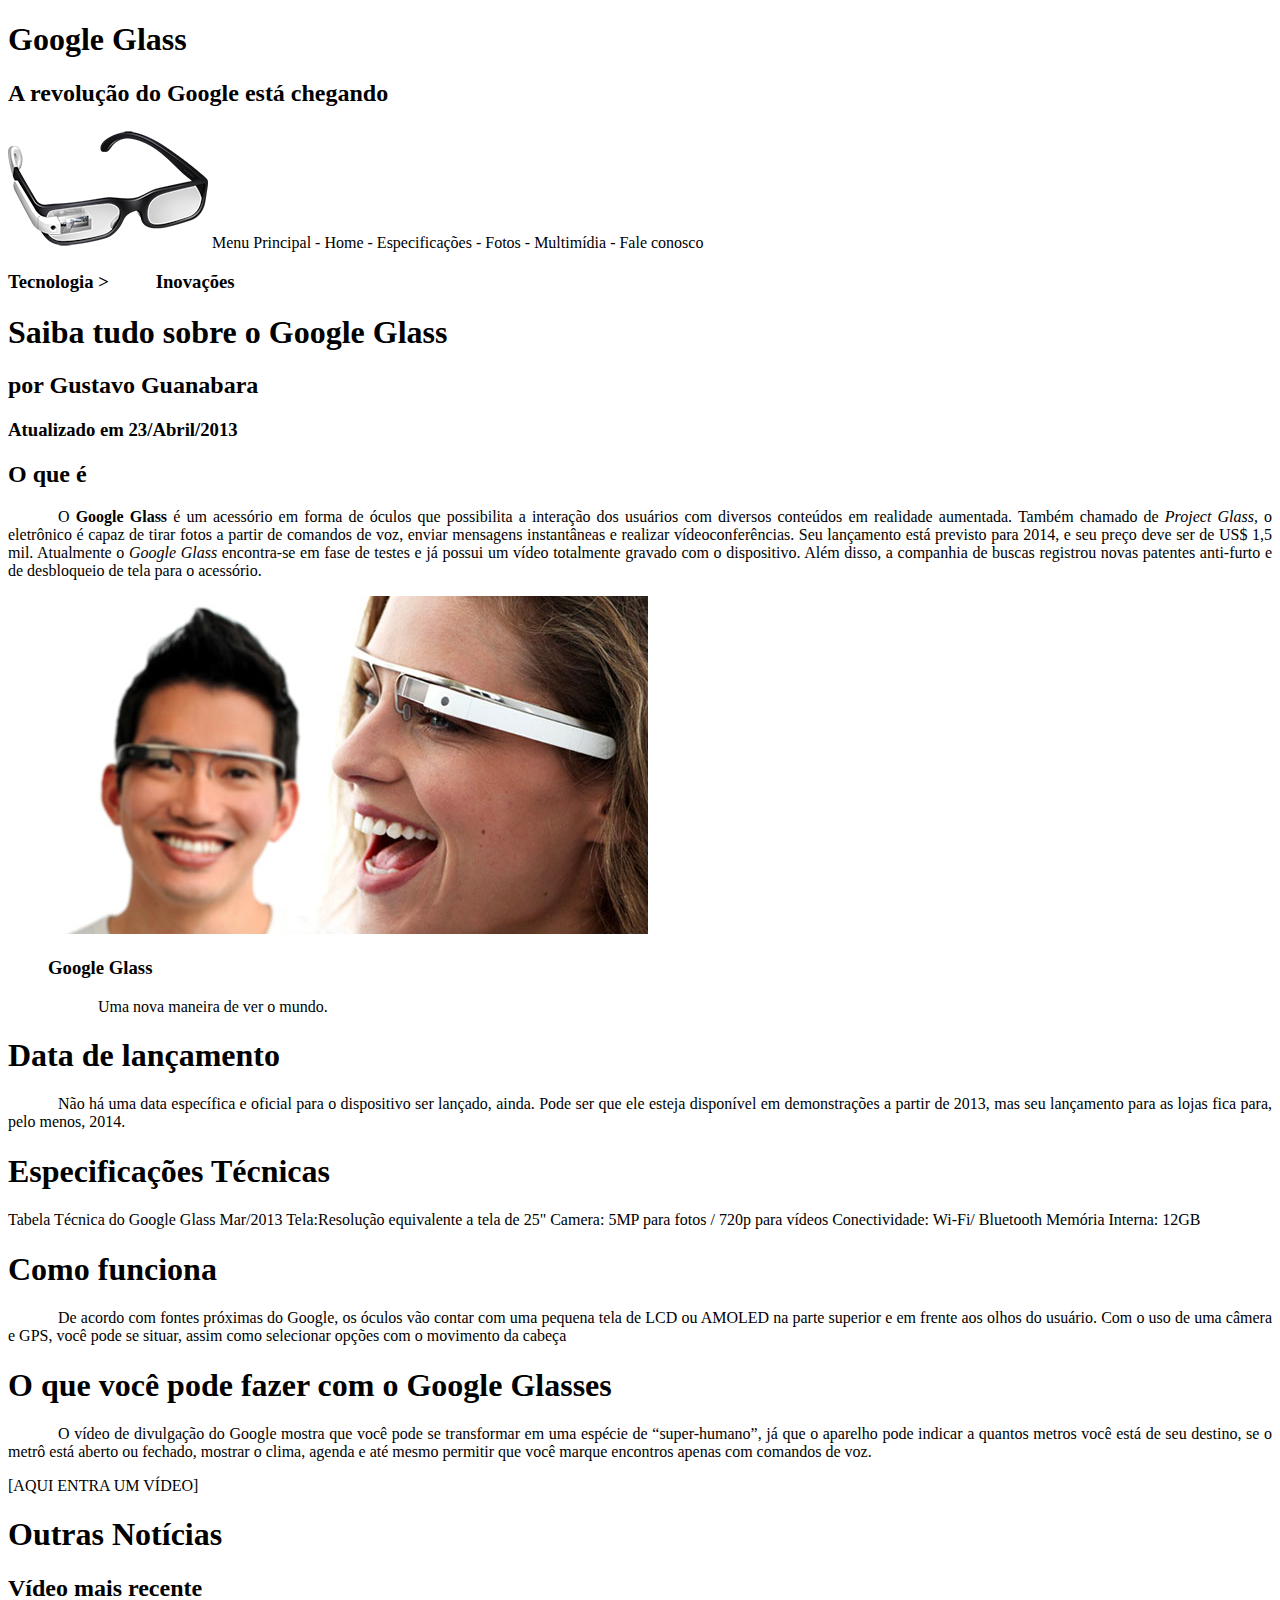
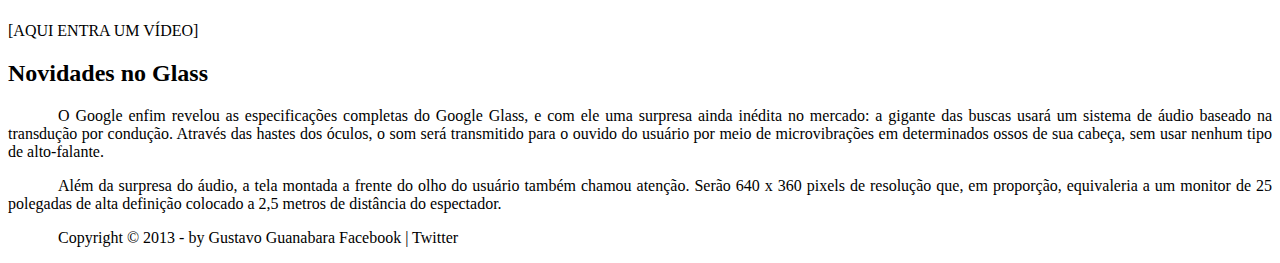
==== Projeto/projeto-glass-html5/index.html @ 95e6ef02 "AULA-9" ====
<!DOCTYPE html>
<html lang="pt-br">

    <head>
        <meta charset="UTF-8"/>
        <title>Tudo sobre Google Glass</title>
        <style>
            p {
                text-align: justify;
                text-indent: 50px;
            }

        </style>
    </head>
    <body>
        <div id="interface">

            <header id="cabecalho">
            <hgroup>
                <h1>Google Glass</h1>
                <h2>A revolução do Google está chegando</h2>
            </hgroup>



            <img src="_imagens/glass-oculos-preto-peq.png" alt=""/>


            Menu Principal
            - Home
            - Especificações
            - Fotos
            - Multimídia
            - Fale conosco

            </header>

            <hgroup>
                <h3>Tecnologia > &nbsp;&nbsp;&nbsp;&nbsp;&nbsp;&nbsp;&nbsp;&nbsp; Inovações</h3>
                <h1>Saiba tudo sobre o Google Glass</h1>
                <h2>por Gustavo Guanabara</h2>
                <h3>Atualizado em 23/Abril/2013</h3>
            </hgroup>

            <h2>O que é</h2>
            <P>O <span style="font-weight: 900;">Google Glass</span> é um acessório em forma de óculos que possibilita a interação dos usuários com diversos conteúdos em realidade aumentada. Também chamado de <i>Project Glass</i>, o eletrônico é capaz de tirar fotos a partir de comandos de voz, enviar mensagens instantâneas e realizar vídeo&shy;con&shy;ferên&shy;cias. Seu lançamento está previsto para 2014, e seu preço deve ser de US$ 1,5 mil. Atualmente o <em>Google Glass</em> encontra-se em fase de testes e já possui um vídeo totalmente gravado com o dispositivo. Além disso, a companhia de buscas registrou novas patentes anti-furto e de desbloqueio de tela para o acessório.</P>

            <figure>
                <img src="_imagens/glass-quadro-homem-mulher.jpg" alt=""/>
                <figcaption>
                    <h3>Google Glass</h3>
                    <p>Uma nova maneira de ver o mundo.</p>
                </figcaption>
            </figure>

            <h1>Data de lançamento</h1>
            <p>Não há uma data específica e oficial para o dispositivo ser lançado, ainda. Pode ser que ele esteja disponível em demonstrações a partir de 2013, mas seu lançamento para as lojas fica para, pelo menos, 2014.</p>

            <h1>Especificações Técnicas</h1>
            Tabela Técnica do Google Glass Mar/2013

            Tela:Resolução equivalente a tela de 25"
            Camera: 5MP para fotos / 720p para vídeos
            Conectividade: Wi-Fi/ Bluetooth
            Memória Interna: 12GB

            <h1>Como funciona</h1>
            <p>De acordo com fontes próximas do Google, os óculos vão contar com uma pequena tela de LCD ou AMOLED na parte superior e em frente aos olhos do usuário. Com o uso de uma câmera e GPS, você pode se situar, assim como selecionar opções com o movimento da cabeça</p>

            <h1>O que você pode fazer com o Google Glasses</h1>
            <p>O vídeo de divulgação do Google mostra que você pode se transformar em uma espécie de “super-<wbr/>humano”, já que o aparelho pode indicar a quantos metros você está de seu destino, se o metrô está aberto ou fechado, mostrar o clima, agenda e até mesmo permitir que você marque encontros apenas com comandos de voz.</p>

            [AQUI ENTRA UM VÍDEO]

            <h1>Outras Notícias</h1>
            <h2>Vídeo mais recente</h2>

            [AQUI ENTRA UM VÍDEO]

            <h2>Novidades no Glass</h2>
            <p>O Google enfim revelou as especificações completas do Google Glass, e com ele uma surpresa ainda inédita no mercado: a gigante das buscas usará um sistema de áudio baseado na transdução por condução. Através das hastes dos óculos, o som será transmitido para o ouvido do usuário por meio de microvibrações em determinados ossos de sua cabeça, sem usar nenhum tipo de alto-falante.</p>

            <P>Além da surpresa do áudio, a tela montada a frente do olho do usuário também chamou atenção. Serão 640 x 360 pixels de resolução que, em proporção, equivaleria a um monitor de 25 polegadas de alta definição colocado a 2,5 metros de distância do espectador.</P>

            <p>Copyright &copy; 2013 - by Gustavo Guanabara
            Facebook | Twitter</p>
        </div>
    </body>
</html>
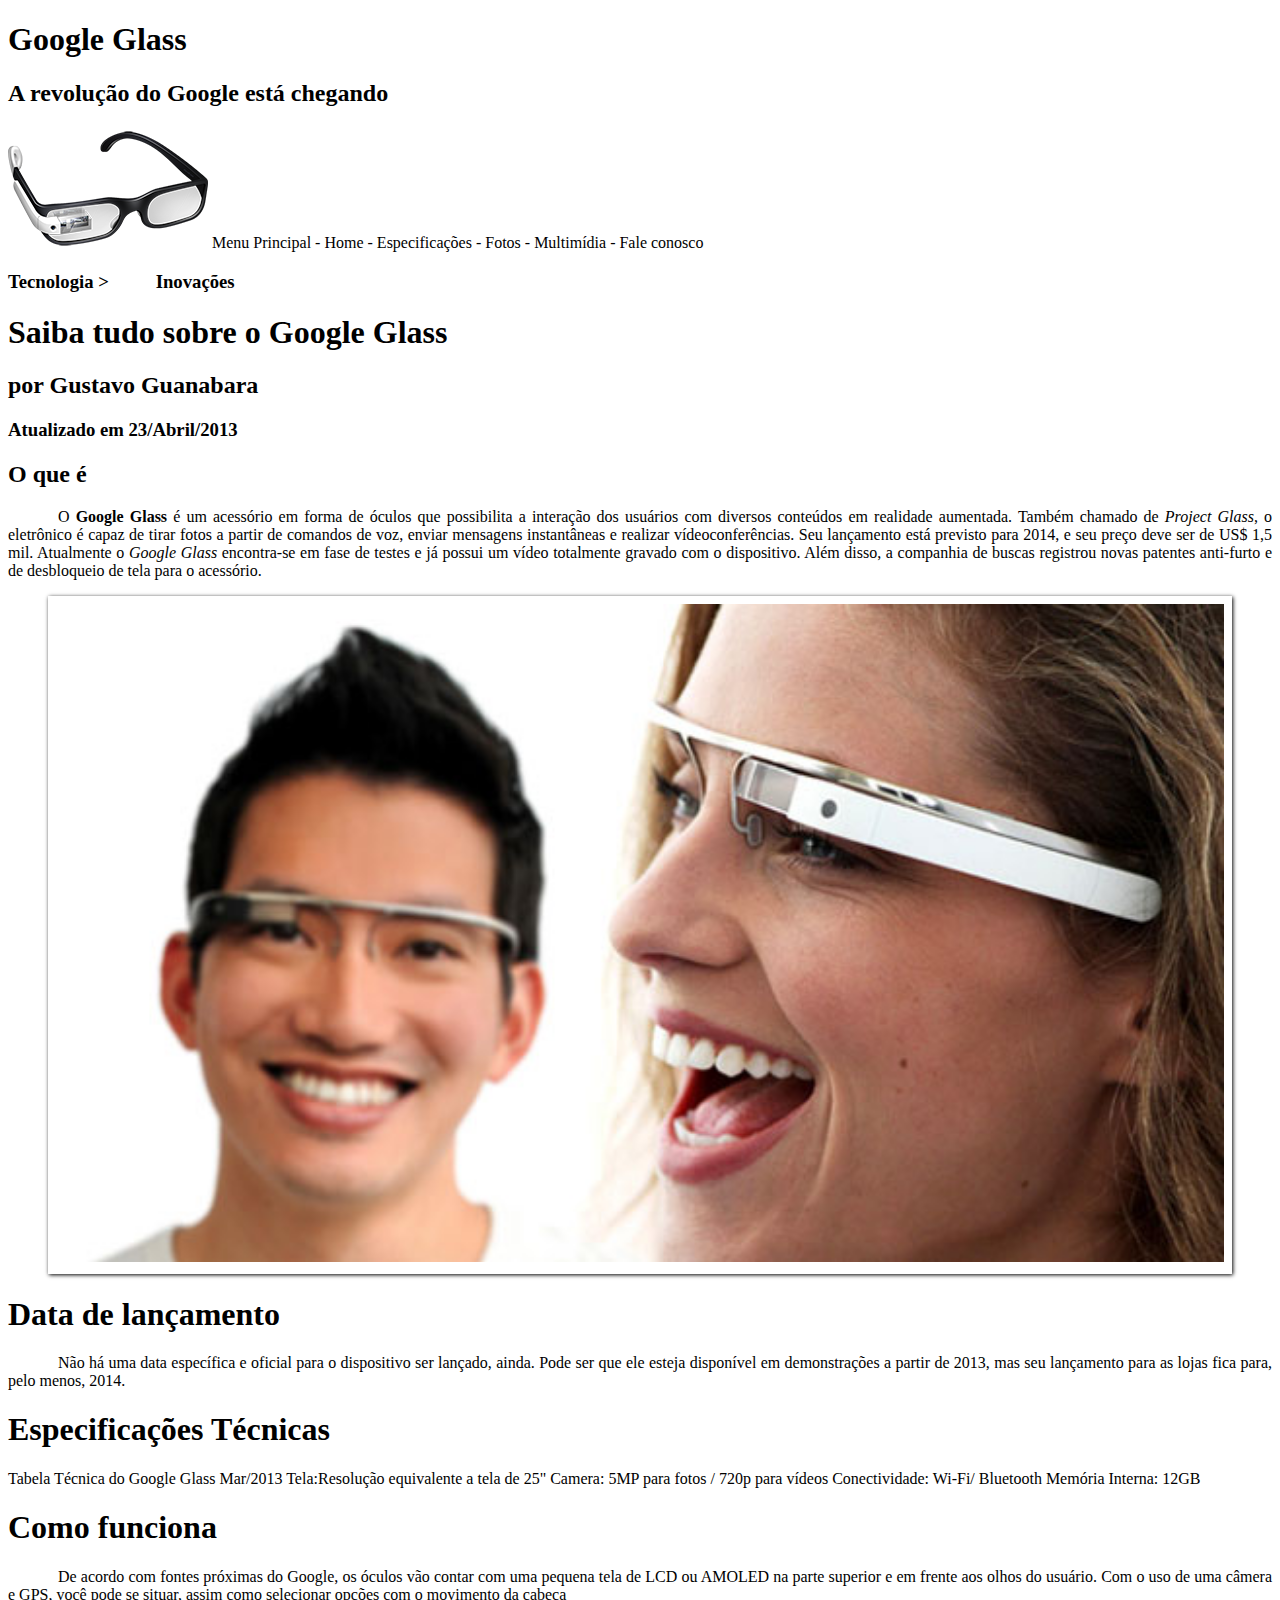
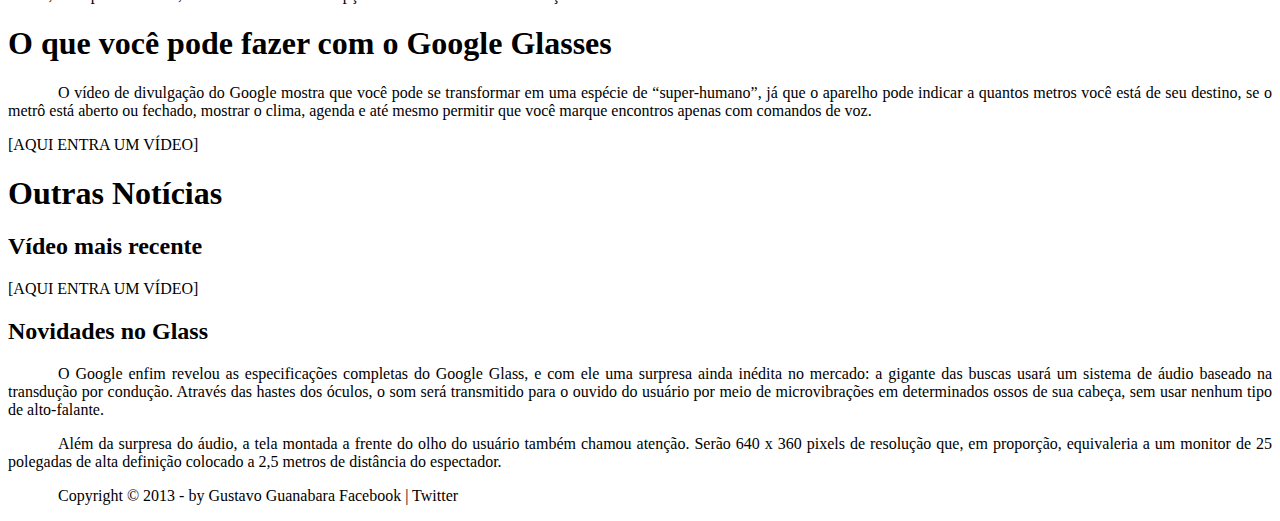
==== commit 49cb1fc1: "AULA-10" ====
--- a/Projeto/projeto-glass-html5/index.html
+++ b/Projeto/projeto-glass-html5/index.html
@@ -4,13 +4,7 @@
     <head>
         <meta charset="UTF-8"/>
         <title>Tudo sobre Google Glass</title>
-        <style>
-            p {
-                text-align: justify;
-                text-indent: 50px;
-            }
-
-        </style>
+        <link rel="stylesheet" type="text/css" href="_css/estilo.css"/>
     </head>
     <body>
         <div id="interface">
@@ -21,10 +15,7 @@
                 <h2>A revolução do Google está chegando</h2>
             </hgroup>
 
-
-
-            <img src="_imagens/glass-oculos-preto-peq.png" alt=""/>
-
+                <img src="_imagens/glass-oculos-preto-peq.png" alt=""/>
 
             Menu Principal
             - Home
@@ -44,8 +35,7 @@
 
             <h2>O que é</h2>
             <P>O <span style="font-weight: 900;">Google Glass</span> é um acessório em forma de óculos que possibilita a interação dos usuários com diversos conteúdos em realidade aumentada. Também chamado de <i>Project Glass</i>, o eletrônico é capaz de tirar fotos a partir de comandos de voz, enviar mensagens instantâneas e realizar vídeo&shy;con&shy;ferên&shy;cias. Seu lançamento está previsto para 2014, e seu preço deve ser de US$ 1,5 mil. Atualmente o <em>Google Glass</em> encontra-se em fase de testes e já possui um vídeo totalmente gravado com o dispositivo. Além disso, a companhia de buscas registrou novas patentes anti-furto e de desbloqueio de tela para o acessório.</P>
-
-            <figure>
+            <figure class="foto-legenda">
                 <img src="_imagens/glass-quadro-homem-mulher.jpg" alt=""/>
                 <figcaption>
                     <h3>Google Glass</h3>
--- a/Projeto/projeto-glass-html5/_css/estilo.css
+++ b/Projeto/projeto-glass-html5/_css/estilo.css
@@ -0,0 +1,39 @@
+@charset "UTF-8";
+
+body {
+    background-color:  white;
+    color: rgba(0,0,0,1);
+}
+p {
+    text-align: justify;
+    text-indent: 50px;
+}
+
+/* Formatação de imagens com legendas */
+
+figure.foto-legenda {
+    position: relative;
+    border: 8px solid white;
+    box-shadow: 1px 1px 4px black;
+}
+
+figure.foto-legenda img {
+    width: 100%;
+    height: 100%;
+}
+
+figure.foto-legenda figcaption {
+    opacity: 0;
+    position: absolute;
+    top: 0px;
+    background-color: rgba(0,0,0,0.4);
+    color: white;
+    width: 100%;
+    height: 100%;
+    padding: 10px;
+    box-sizing: border-box;
+    transition: opacity 1s;
+}
+figure.foto-legenda:hover figcaption {
+    opacity: 1;
+}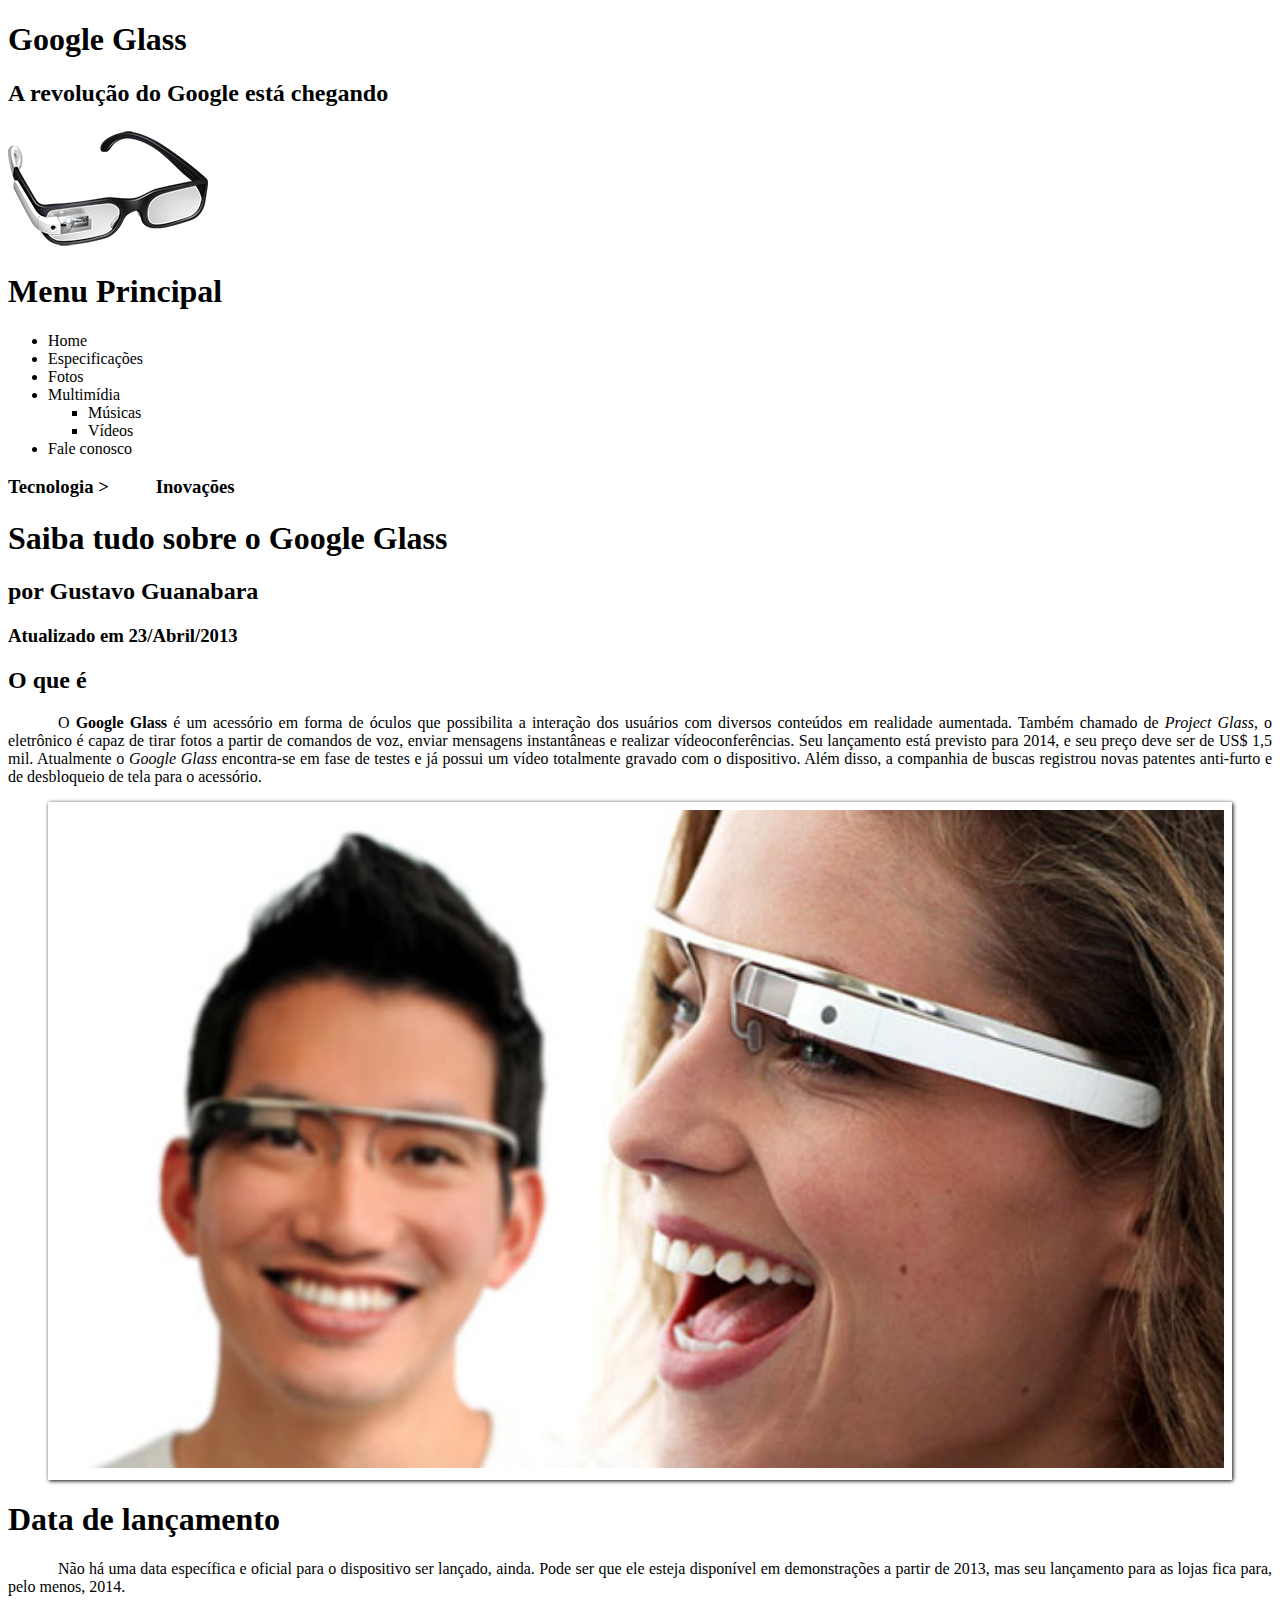
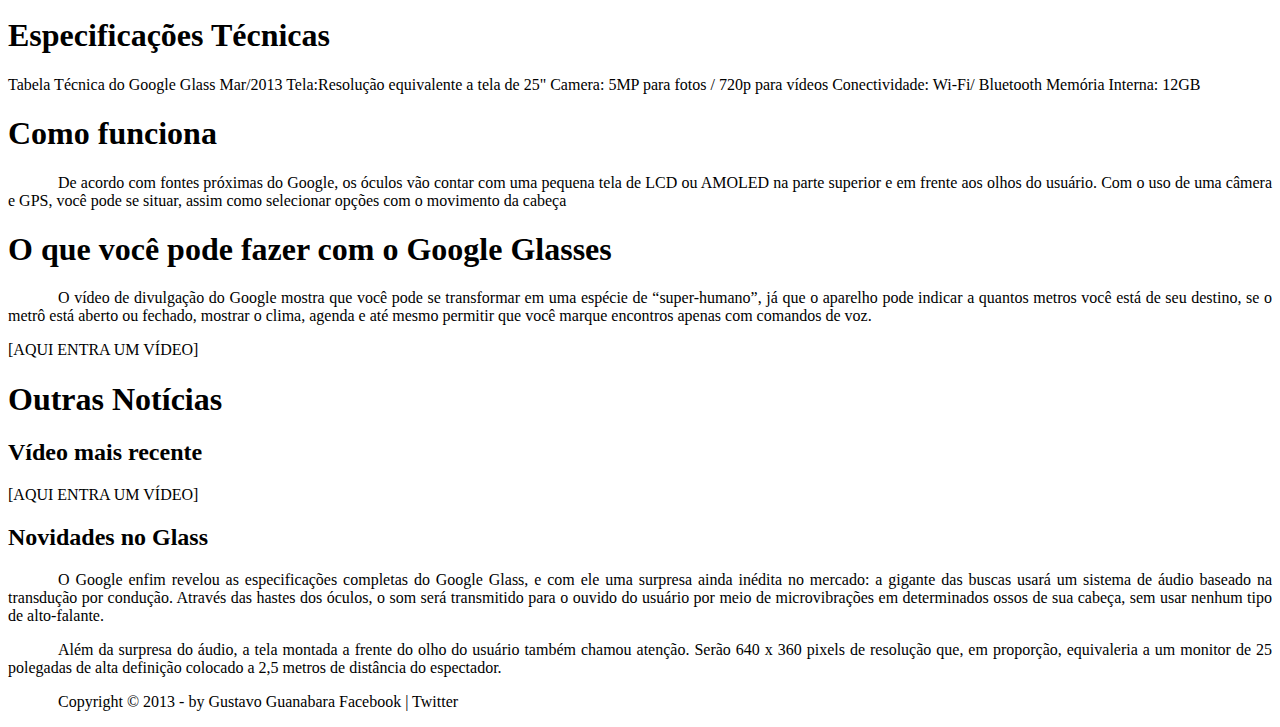
==== commit be35fb53: "AULA-11" ====
--- a/Projeto/projeto-glass-html5/index.html
+++ b/Projeto/projeto-glass-html5/index.html
@@ -17,12 +17,20 @@
 
                 <img src="_imagens/glass-oculos-preto-peq.png" alt=""/>
 
-            Menu Principal
-            - Home
-            - Especificações
-            - Fotos
-            - Multimídia
-            - Fale conosco
+           <nav>
+               <h1>Menu Principal</h1>
+               <ul type="disc">
+                   <li>Home</li>
+                   <li>Especificações</li>
+                   <li>Fotos</li>
+                   <li>Multimídia</li>
+                   <ul type="square">
+                       <li>Músicas</li>
+                       <li>Vídeos</li>
+                   </ul>
+                   <li>Fale conosco</li>
+               </ul>
+           </nav>
 
             </header>
 
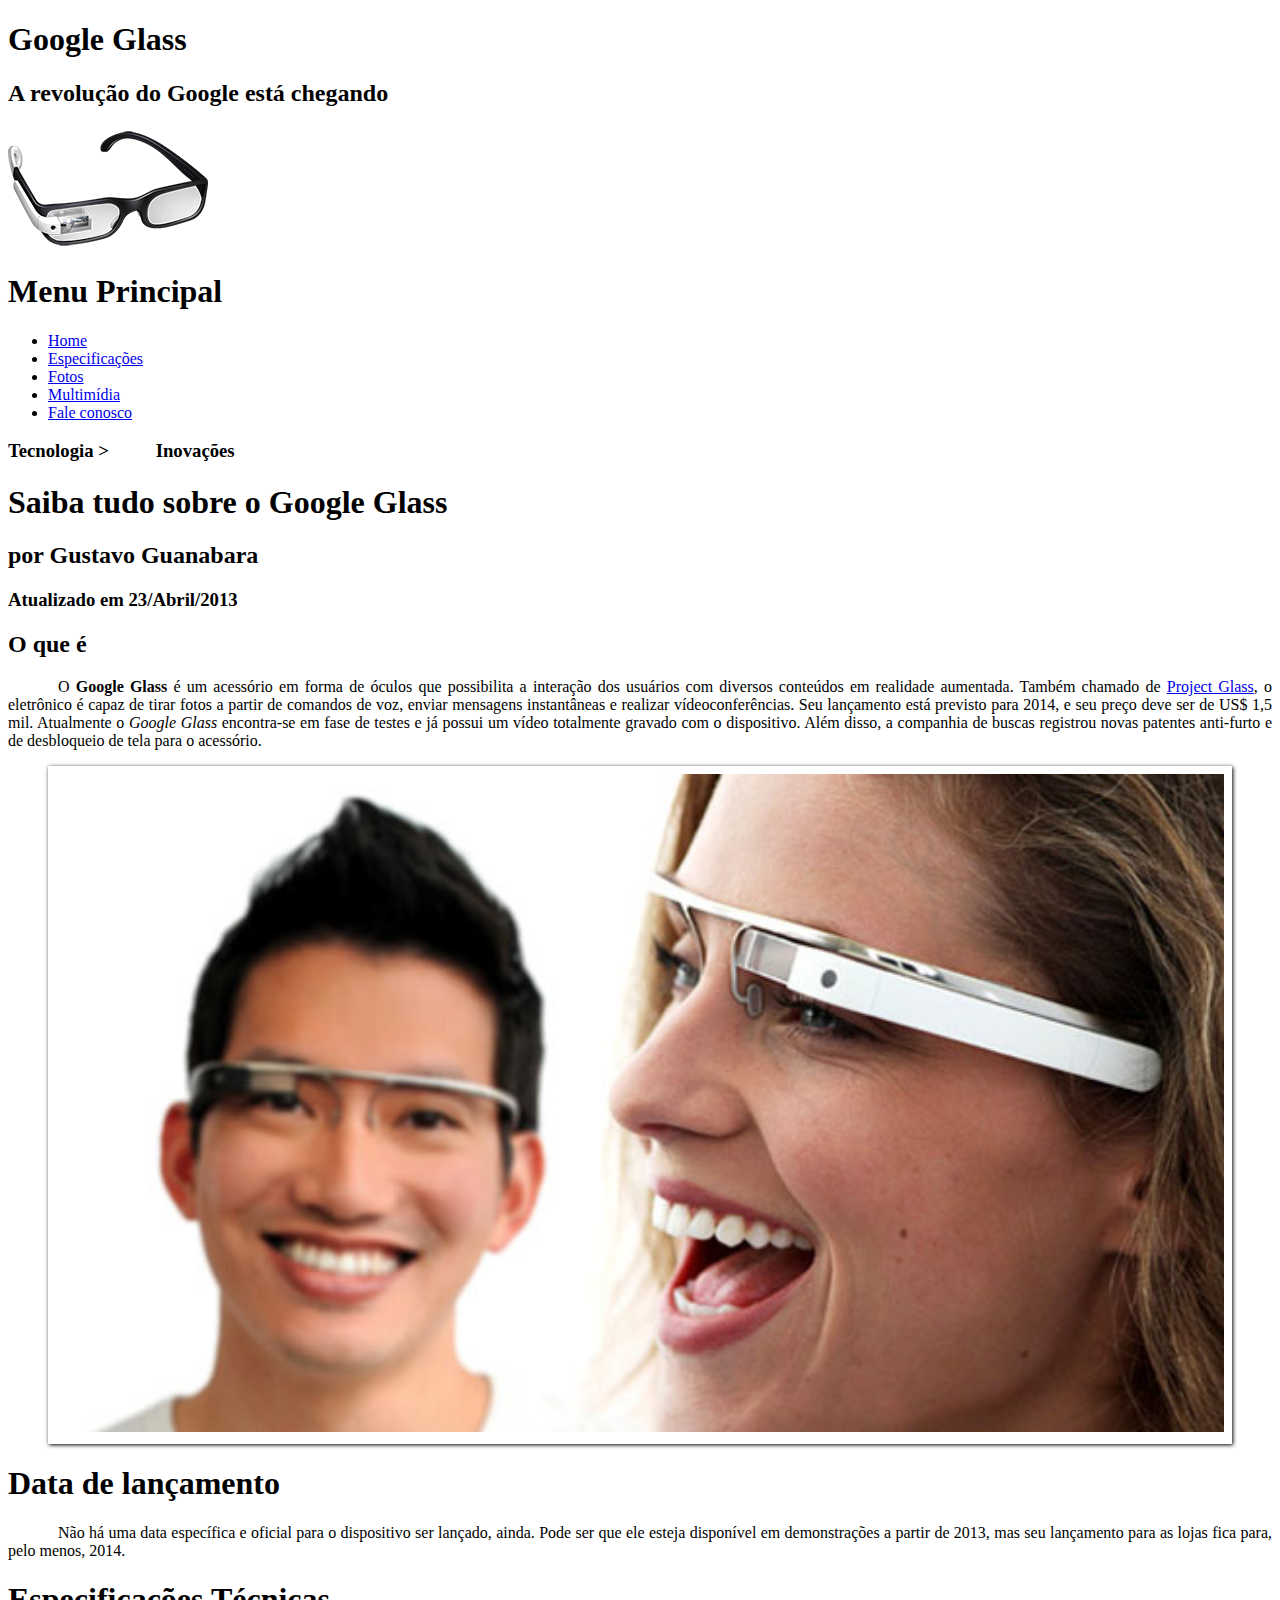
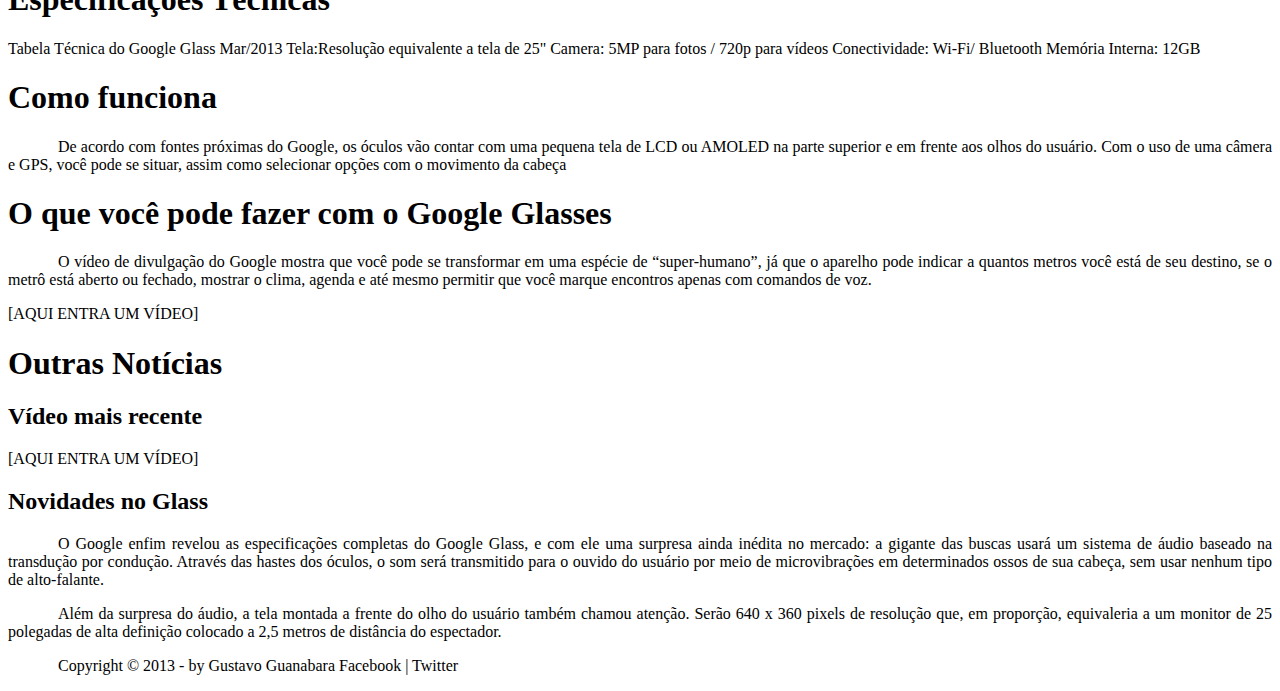
==== commit 9a1f8710: "AULA-12" ====
--- a/Projeto/projeto-glass-html5/index.html
+++ b/Projeto/projeto-glass-html5/index.html
@@ -20,15 +20,11 @@
            <nav>
                <h1>Menu Principal</h1>
                <ul type="disc">
-                   <li>Home</li>
-                   <li>Especificações</li>
-                   <li>Fotos</li>
-                   <li>Multimídia</li>
-                   <ul type="square">
-                       <li>Músicas</li>
-                       <li>Vídeos</li>
-                   </ul>
-                   <li>Fale conosco</li>
+                   <li><a href="index.html">Home</a></li>
+                   <li><a href="specs.html">Especificações</a></li>
+                   <li><a href="fotos.html">Fotos</a></li>
+                   <li><a href="multimidia.html">Multimídia</a></li>
+                   <li><a href="fale-conosco.html">Fale conosco</a></li>
                </ul>
            </nav>
 
@@ -42,7 +38,7 @@
             </hgroup>
 
             <h2>O que é</h2>
-            <P>O <span style="font-weight: 900;">Google Glass</span> é um acessório em forma de óculos que possibilita a interação dos usuários com diversos conteúdos em realidade aumentada. Também chamado de <i>Project Glass</i>, o eletrônico é capaz de tirar fotos a partir de comandos de voz, enviar mensagens instantâneas e realizar vídeo&shy;con&shy;ferên&shy;cias. Seu lançamento está previsto para 2014, e seu preço deve ser de US$ 1,5 mil. Atualmente o <em>Google Glass</em> encontra-se em fase de testes e já possui um vídeo totalmente gravado com o dispositivo. Além disso, a companhia de buscas registrou novas patentes anti-furto e de desbloqueio de tela para o acessório.</P>
+            <P>O <span style="font-weight: 900;">Google Glass</span> é um acessório em forma de óculos que possibilita a interação dos usuários com diversos conteúdos em realidade aumentada. Também chamado de <a href="https://www.google.com/glass/start/" target="_blank">Project Glass</a>, o eletrônico é capaz de tirar fotos a partir de comandos de voz, enviar mensagens instantâneas e realizar vídeo&shy;con&shy;ferên&shy;cias. Seu lançamento está previsto para 2014, e seu preço deve ser de US$ 1,5 mil. Atualmente o <em>Google Glass</em> encontra-se em fase de testes e já possui um vídeo totalmente gravado com o dispositivo. Além disso, a companhia de buscas registrou novas patentes anti-furto e de desbloqueio de tela para o acessório.</P>
             <figure class="foto-legenda">
                 <img src="_imagens/glass-quadro-homem-mulher.jpg" alt=""/>
                 <figcaption>
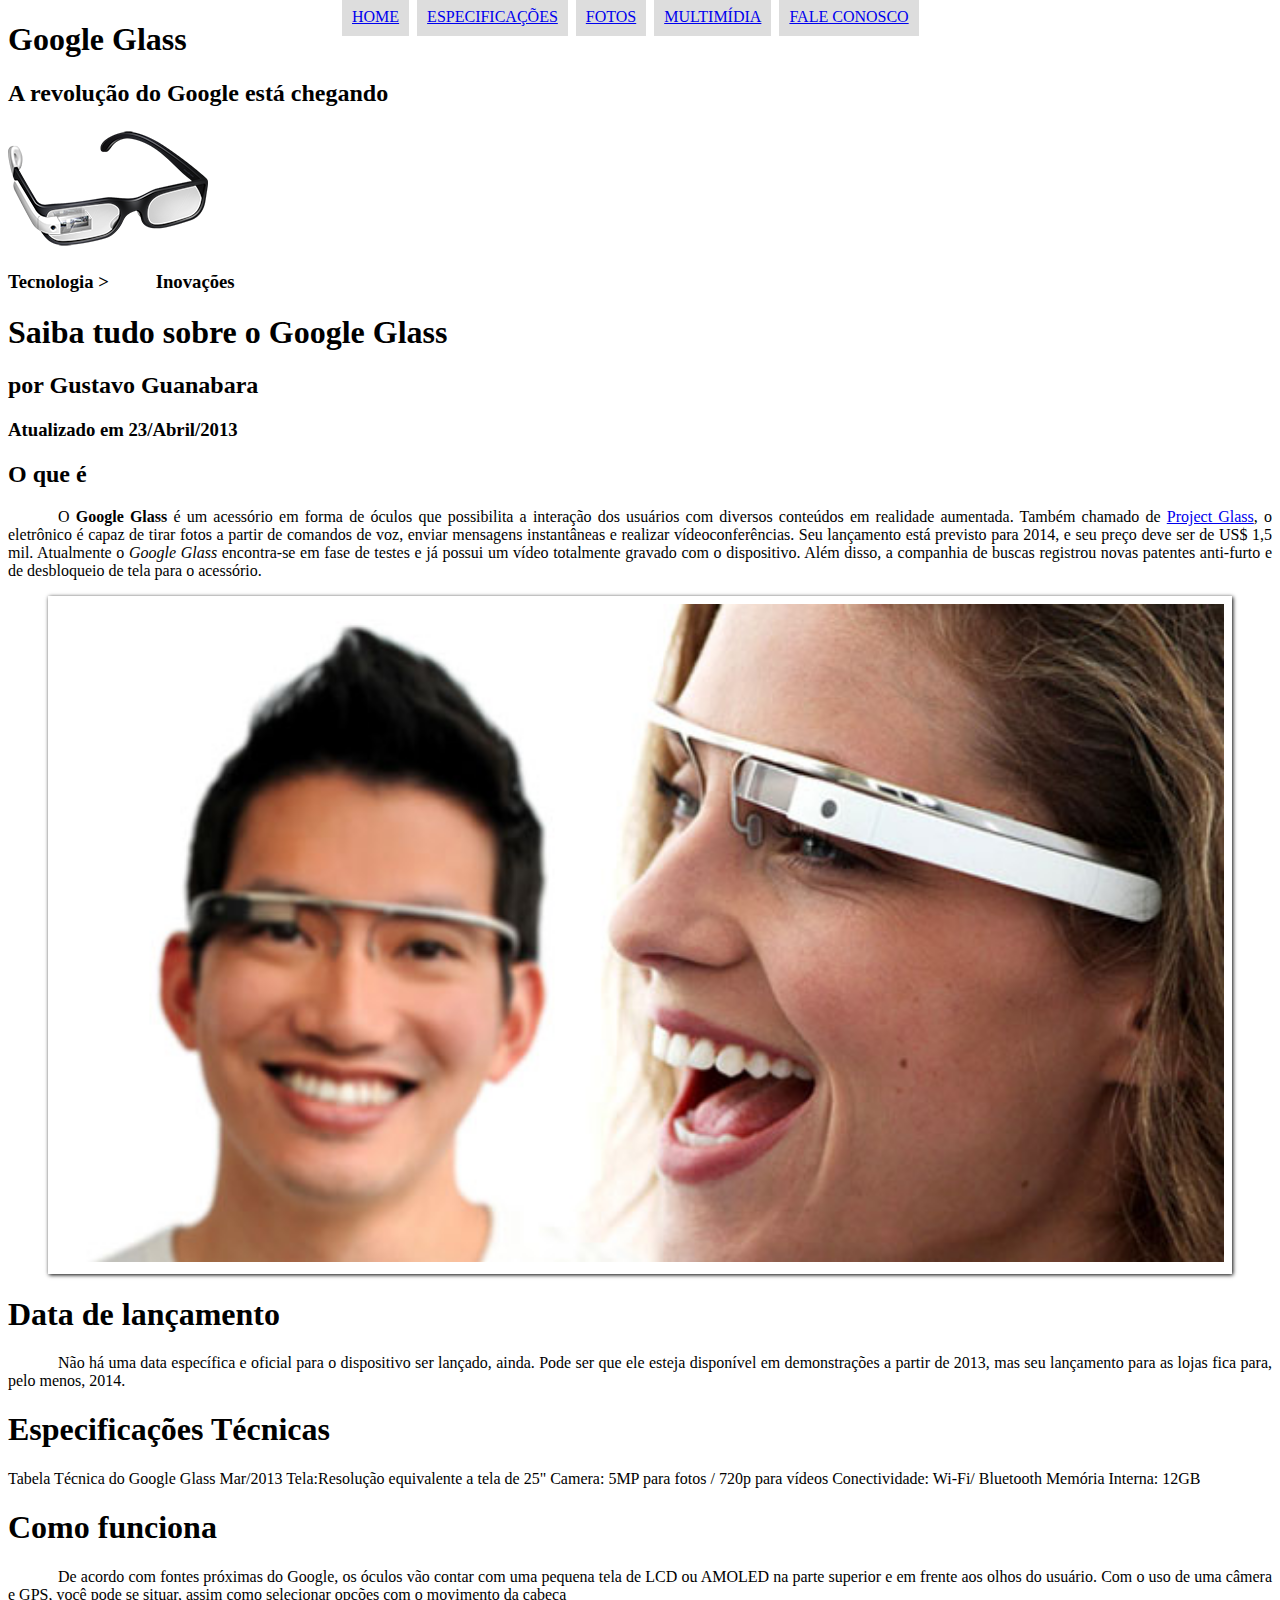
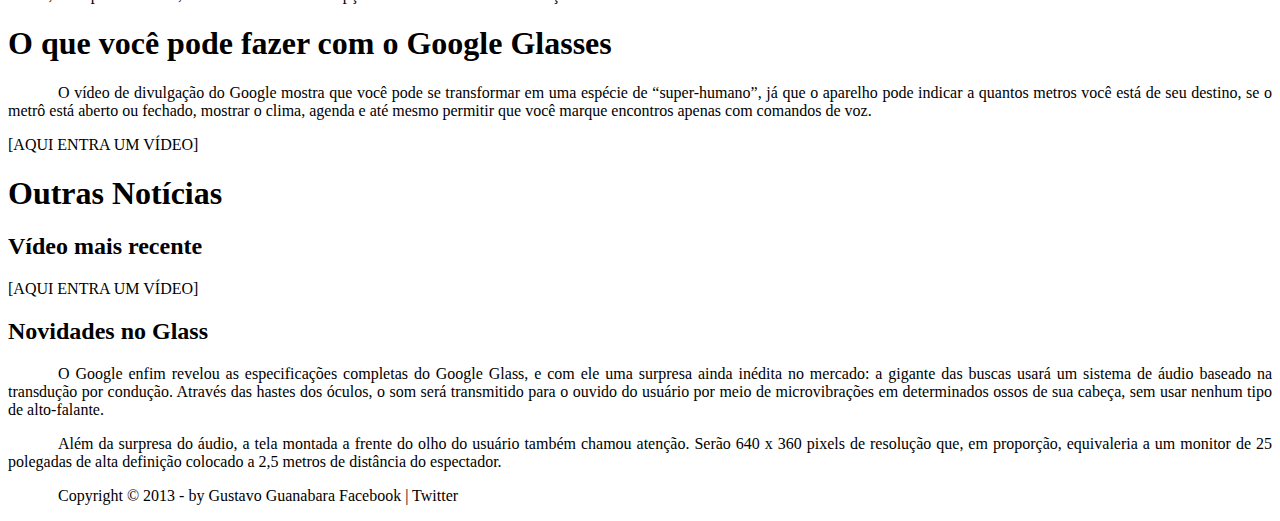
==== commit 91440ba0: "AULA-13" ====
--- a/Projeto/projeto-glass-html5/index.html
+++ b/Projeto/projeto-glass-html5/index.html
@@ -4,7 +4,7 @@
     <head>
         <meta charset="UTF-8"/>
         <title>Tudo sobre Google Glass</title>
-        <link rel="stylesheet" type="text/css" href="_css/estilo.css"/>
+        <link rel="stylesheet" href="_css/estilo.css"/>
     </head>
     <body>
         <div id="interface">
@@ -17,7 +17,7 @@
 
                 <img src="_imagens/glass-oculos-preto-peq.png" alt=""/>
 
-           <nav>
+           <nav id="menu">
                <h1>Menu Principal</h1>
                <ul type="disc">
                    <li><a href="index.html">Home</a></li>
--- a/Projeto/projeto-glass-html5/_css/estilo.css
+++ b/Projeto/projeto-glass-html5/_css/estilo.css
@@ -36,4 +36,29 @@
 }
 figure.foto-legenda:hover figcaption {
     opacity: 1;
+}
+
+/* Formatação do Menu */
+
+nav#menu {
+    display: block;
+}
+
+nav#menu ul {
+    list-style: none;
+    text-transform: uppercase;
+    position: absolute;
+    top: -20px;
+    left: 300px;
+}
+
+nav#menu li {
+    display: inline-block;
+    background-color: #dddddd;
+    padding: 10px;
+    margin: 2px;
+}
+
+nav#menu h1 {
+    display: none;
 }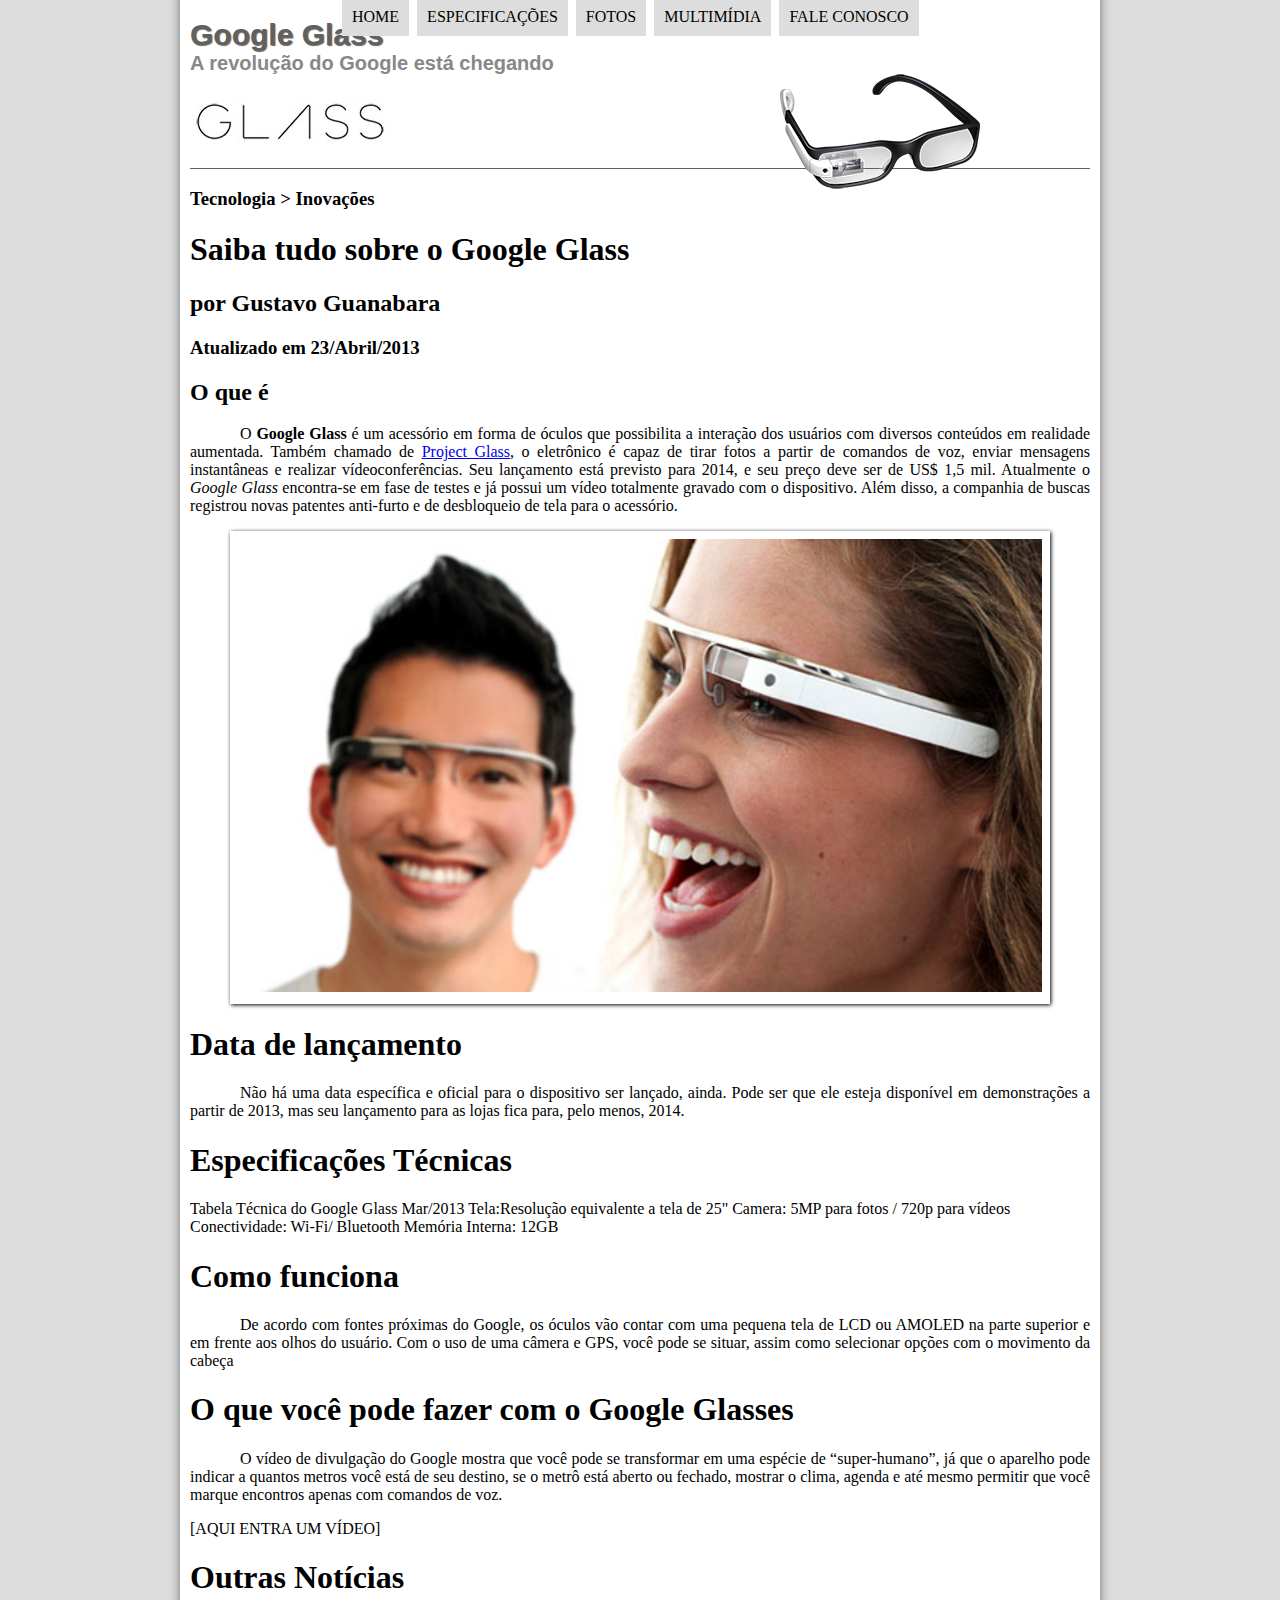
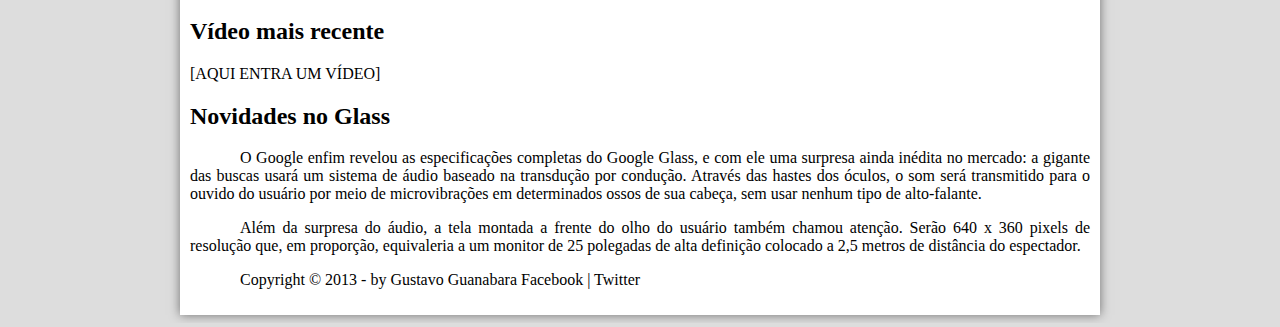
==== commit 3d4fc056: "AULA-16" ====
--- a/Projeto/projeto-glass-html5/index.html
+++ b/Projeto/projeto-glass-html5/index.html
@@ -15,7 +15,7 @@
                 <h2>A revolução do Google está chegando</h2>
             </hgroup>
 
-                <img src="_imagens/glass-oculos-preto-peq.png" alt=""/>
+                <img id="icone" src="_imagens/glass-oculos-preto-peq.png" alt=""/>
 
            <nav id="menu">
                <h1>Menu Principal</h1>
@@ -31,7 +31,7 @@
             </header>
 
             <hgroup>
-                <h3>Tecnologia > &nbsp;&nbsp;&nbsp;&nbsp;&nbsp;&nbsp;&nbsp;&nbsp; Inovações</h3>
+                <h3>Tecnologia > Inovações</h3>
                 <h1>Saiba tudo sobre o Google Glass</h1>
                 <h2>por Gustavo Guanabara</h2>
                 <h3>Atualizado em 23/Abril/2013</h3>
--- a/Projeto/projeto-glass-html5/_css/estilo.css
+++ b/Projeto/projeto-glass-html5/_css/estilo.css
@@ -1,12 +1,50 @@
 @charset "UTF-8";
 
 body {
-    background-color:  white;
+    background-color: #dddddd;
     color: rgba(0,0,0,1);
 }
+
+div#interface {
+    width: 900px;
+    background-color: #ffffff;
+    margin: -20px auto 0px auto;
+    box-shadow: 0px 0px 10px rgba(0,0,0,.5);
+    padding: 10px;
+}
+
 p {
     text-align: justify;
     text-indent: 50px;
+}
+
+header#cabecalho img#icone {
+    position: absolute;
+    left: 780px;
+    top: 70px;
+}
+
+header#cabecalho {
+    border-bottom: 1px #606060 solid;
+    height: 150px;
+    background: url("../_imagens/glass-logo-peq.jpg") no-repeat 0px 80px;
+}
+
+header#cabecalho h1 {
+    font-family: Arial, sans-serif;
+    font-size: 30px;
+    color: #606060;
+    text-shadow: 1px 1px 1px rgba(0,0,0,.6);
+    padding: 0px;
+    margin-bottom: 0px;
+}
+
+header#cabecalho h2 {
+    font-family: Arial, sans-serif;
+    color: #888888;
+    font-size: 15pt;
+    padding: 0px;
+    margin-top: 0px;
 }
 
 /* Formatação de imagens com legendas */
@@ -52,6 +90,11 @@
     left: 300px;
 }
 
+nav#menu li:hover {
+    background-color: #606060;
+    transition: background-color 1s;
+}
+
 nav#menu li {
     display: inline-block;
     background-color: #dddddd;
@@ -61,4 +104,14 @@
 
 nav#menu h1 {
     display: none;
+}
+
+nav#menu a {
+    color: #000000;
+    text-decoration: none;
+}
+
+nav#menu a:hover {
+    color: #ffffff;
+    text-decoration: underline;
 }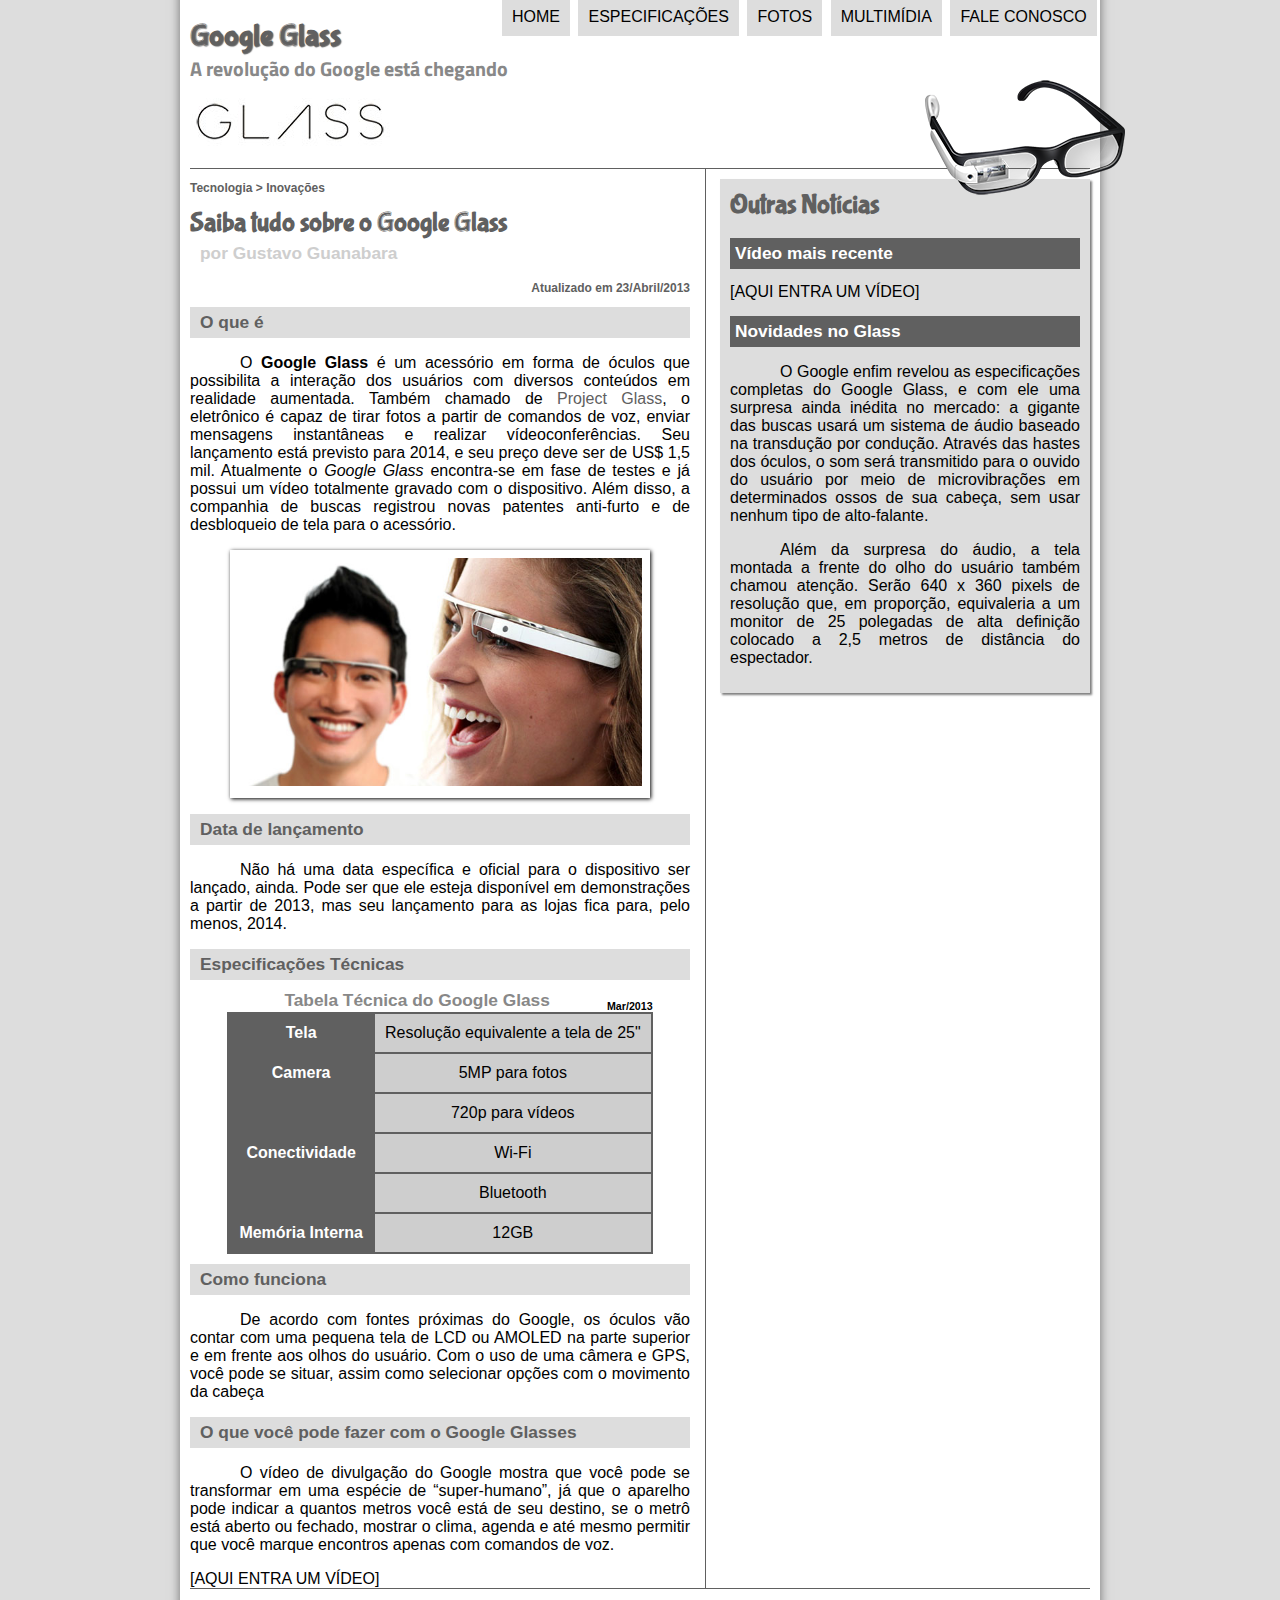
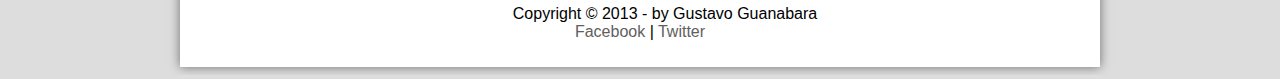
==== commit 14e5e4bd: "AULA-21" ====
--- a/Projeto/projeto-glass-html5/index.html
+++ b/Projeto/projeto-glass-html5/index.html
@@ -19,7 +19,7 @@
 
            <nav id="menu">
                <h1>Menu Principal</h1>
-               <ul type="disc">
+               <ul>
                    <li><a href="index.html">Home</a></li>
                    <li><a href="specs.html">Especificações</a></li>
                    <li><a href="fotos.html">Fotos</a></li>
@@ -30,54 +30,68 @@
 
             </header>
 
-            <hgroup>
-                <h3>Tecnologia > Inovações</h3>
-                <h1>Saiba tudo sobre o Google Glass</h1>
-                <h2>por Gustavo Guanabara</h2>
-                <h3>Atualizado em 23/Abril/2013</h3>
-            </hgroup>
+            <section id="corpo">
 
-            <h2>O que é</h2>
-            <P>O <span style="font-weight: 900;">Google Glass</span> é um acessório em forma de óculos que possibilita a interação dos usuários com diversos conteúdos em realidade aumentada. Também chamado de <a href="https://www.google.com/glass/start/" target="_blank">Project Glass</a>, o eletrônico é capaz de tirar fotos a partir de comandos de voz, enviar mensagens instantâneas e realizar vídeo&shy;con&shy;ferên&shy;cias. Seu lançamento está previsto para 2014, e seu preço deve ser de US$ 1,5 mil. Atualmente o <em>Google Glass</em> encontra-se em fase de testes e já possui um vídeo totalmente gravado com o dispositivo. Além disso, a companhia de buscas registrou novas patentes anti-furto e de desbloqueio de tela para o acessório.</P>
-            <figure class="foto-legenda">
-                <img src="_imagens/glass-quadro-homem-mulher.jpg" alt=""/>
-                <figcaption>
-                    <h3>Google Glass</h3>
-                    <p>Uma nova maneira de ver o mundo.</p>
-                </figcaption>
-            </figure>
+                <article id="noticia-principal">
+                    <header id="cabecalho-artigo">
+                        <hgroup>
+                            <h3>Tecnologia > Inovações</h3>
+                            <h1>Saiba tudo sobre o Google Glass</h1>
+                            <h2>por Gustavo Guanabara</h2>
+                            <h3 class="direita">Atualizado em 23/Abril/2013</h3>
+                        </hgroup>
+                    </header>
 
-            <h1>Data de lançamento</h1>
-            <p>Não há uma data específica e oficial para o dispositivo ser lançado, ainda. Pode ser que ele esteja disponível em demonstrações a partir de 2013, mas seu lançamento para as lojas fica para, pelo menos, 2014.</p>
+                    <h2>O que é</h2>
+                    <P>O <span style="font-weight: 900;">Google Glass</span> é um acessório em forma de óculos que possibilita a interação dos usuários com diversos conteúdos em realidade aumentada. Também chamado de <a href="https://www.google.com/glass/start/" target="_blank">Project Glass</a>, o eletrônico é capaz de tirar fotos a partir de comandos de voz, enviar mensagens instantâneas e realizar vídeo&shy;con&shy;ferên&shy;cias. Seu lançamento está previsto para 2014, e seu preço deve ser de US$ 1,5 mil. Atualmente o <em>Google Glass</em> encontra-se em fase de testes e já possui um vídeo totalmente gravado com o dispositivo. Além disso, a companhia de buscas registrou novas patentes anti-furto e de desbloqueio de tela para o acessório.</P>
+                    <figure class="foto-legenda">
+                        <img src="_imagens/glass-quadro-homem-mulher.jpg" alt=""/>
+                        <figcaption>
+                            <h3>Google Glass</h3>
+                            <p>Uma nova maneira de ver o mundo.</p>
+                        </figcaption>
+                    </figure>
 
-            <h1>Especificações Técnicas</h1>
-            Tabela Técnica do Google Glass Mar/2013
+                    <h2>Data de lançamento</h2>
+                    <p>Não há uma data específica e oficial para o dispositivo ser lançado, ainda. Pode ser que ele esteja disponível em demonstrações a partir de 2013, mas seu lançamento para as lojas fica para, pelo menos, 2014.</p>
 
-            Tela:Resolução equivalente a tela de 25"
-            Camera: 5MP para fotos / 720p para vídeos
-            Conectividade: Wi-Fi/ Bluetooth
-            Memória Interna: 12GB
+                    <h2>Especificações Técnicas</h2>
+                    <table id="tabelaspec">
+                        <caption>Tabela Técnica do Google Glass <span>Mar/2013</span></caption>
 
-            <h1>Como funciona</h1>
-            <p>De acordo com fontes próximas do Google, os óculos vão contar com uma pequena tela de LCD ou AMOLED na parte superior e em frente aos olhos do usuário. Com o uso de uma câmera e GPS, você pode se situar, assim como selecionar opções com o movimento da cabeça</p>
+                        <tr><td class="ce">Tela</td><td class="cd">Resolução equivalente a tela de 25"</td></tr>
+                        <tr><td rowspan="2" class="ce">Camera</td><td class="cd">5MP para fotos</td></tr>
+                        <tr><td class="cd">720p para vídeos</td></tr>
+                        <tr><td rowspan="2" class="ce">Conectividade</td><td class="cd">Wi-Fi</td></tr>
+                        <tr><td class="cd">Bluetooth</td></tr>
+                        <tr><td class="ce">Memória Interna</td><td class="cd">12GB</td></tr>
+                    </table>
 
-            <h1>O que você pode fazer com o Google Glasses</h1>
-            <p>O vídeo de divulgação do Google mostra que você pode se transformar em uma espécie de “super-<wbr/>humano”, já que o aparelho pode indicar a quantos metros você está de seu destino, se o metrô está aberto ou fechado, mostrar o clima, agenda e até mesmo permitir que você marque encontros apenas com comandos de voz.</p>
+                    <h2>Como funciona</h2>
+                    <p>De acordo com fontes próximas do Google, os óculos vão contar com uma pequena tela de LCD ou AMOLED na parte superior e em frente aos olhos do usuário. Com o uso de uma câmera e GPS, você pode se situar, assim como selecionar opções com o movimento da cabeça</p>
 
-            [AQUI ENTRA UM VÍDEO]
+                    <h2>O que você pode fazer com o Google Glasses</h2>
+                    <p>O vídeo de divulgação do Google mostra que você pode se transformar em uma espécie de “super-<wbr/>humano”, já que o aparelho pode indicar a quantos metros você está de seu destino, se o metrô está aberto ou fechado, mostrar o clima, agenda e até mesmo permitir que você marque encontros apenas com comandos de voz.</p>
 
-            <h1>Outras Notícias</h1>
-            <h2>Vídeo mais recente</h2>
+                    [AQUI ENTRA UM VÍDEO]
+                </article>
+            </section>
+            <aside id="lateral">
+                <h1>Outras Notícias</h1>
+                <h2>Vídeo mais recente</h2>
 
-            [AQUI ENTRA UM VÍDEO]
+                [AQUI ENTRA UM VÍDEO]
 
-            <h2>Novidades no Glass</h2>
-            <p>O Google enfim revelou as especificações completas do Google Glass, e com ele uma surpresa ainda inédita no mercado: a gigante das buscas usará um sistema de áudio baseado na transdução por condução. Através das hastes dos óculos, o som será transmitido para o ouvido do usuário por meio de microvibrações em determinados ossos de sua cabeça, sem usar nenhum tipo de alto-falante.</p>
+                <h2>Novidades no Glass</h2>
+                <p>O Google enfim revelou as especificações completas do Google Glass, e com ele uma surpresa ainda inédita no mercado: a gigante das buscas usará um sistema de áudio baseado na transdução por condução. Através das hastes dos óculos, o som será transmitido para o ouvido do usuário por meio de microvibrações em determinados ossos de sua cabeça, sem usar nenhum tipo de alto-falante.</p>
 
-            <P>Além da surpresa do áudio, a tela montada a frente do olho do usuário também chamou atenção. Serão 640 x 360 pixels de resolução que, em proporção, equivaleria a um monitor de 25 polegadas de alta definição colocado a 2,5 metros de distância do espectador.</P>
-
-            <p>Copyright &copy; 2013 - by Gustavo Guanabara
-            Facebook | Twitter</p>
+                <P>Além da surpresa do áudio, a tela montada a frente do olho do usuário também chamou atenção. Serão 640 x 360 pixels de resolução que, em proporção, equivaleria a um monitor de 25 polegadas de alta definição colocado a 2,5 metros de distância do espectador.</P>
+            </aside>
+            <footer id="rodape">
+                <p>Copyright &copy; 2013 - by Gustavo Guanabara <br/>
+                <a href="http://facebook.com/cursosemvideo" target="_blank">Facebook</a>  |
+                <a href="http://twitter.com/cursosemvideo" target="_blank">Twitter</a></p>
+            </footer>
         </div>
     </body>
 </html>--- a/Projeto/projeto-glass-html5/_css/estilo.css
+++ b/Projeto/projeto-glass-html5/_css/estilo.css
@@ -1,6 +1,12 @@
 @charset "UTF-8";
+@import url('https://fonts.googleapis.com/css2?family=Titillium+Web&display=swap');
+@font-face {
+    font-family: 'FonteLogo';
+    src: url("../_fonts/bubblegum-sans-regular.otf");
+}
 
 body {
+    font-family: Arial, sans-serif;
     background-color: #dddddd;
     color: rgba(0,0,0,1);
 }
@@ -18,10 +24,19 @@
     text-indent: 50px;
 }
 
+a {
+    color: #606060;
+    text-decoration: none;
+}
+
+a:hover {
+    text-decoration: underline;
+}
+
 header#cabecalho img#icone {
-    position: absolute;
-    left: 780px;
-    top: 70px;
+    position: relative;
+    left: 735px;
+    top: -25px;
 }
 
 header#cabecalho {
@@ -31,7 +46,7 @@
 }
 
 header#cabecalho h1 {
-    font-family: Arial, sans-serif;
+    font-family: FonteLogo, sans-serif;
     font-size: 30px;
     color: #606060;
     text-shadow: 1px 1px 1px rgba(0,0,0,.6);
@@ -40,7 +55,7 @@
 }
 
 header#cabecalho h2 {
-    font-family: Arial, sans-serif;
+    font-family: 'Titillium Web', sans-serif;
     color: #888888;
     font-size: 15pt;
     padding: 0px;
@@ -85,9 +100,9 @@
 nav#menu ul {
     list-style: none;
     text-transform: uppercase;
-    position: absolute;
-    top: -20px;
-    left: 300px;
+    position: relative;
+    top: -246px;
+    left: 270px;
 }
 
 nav#menu li:hover {
@@ -114,4 +129,115 @@
 nav#menu a:hover {
     color: #ffffff;
     text-decoration: underline;
+}
+
+section#corpo {
+    display: block;
+    width: 500px;
+    float: left;
+    border-right: 1px solid #606060;
+    padding-right: 15px;
+}
+
+article#noticia-principal h2{
+    font-size: 13pt;
+    color: #606060;
+    background-color: #dddddd;
+    padding: 5px 0px 5px 10px;
+    margin: 10px 0px 10px 0px;
+}
+
+header#cabecalho-artigo h1{
+    font-family: FonteLogo, sans-serif;
+    font-size: 20pt;
+    color: #606060;
+    margin-bottom: 0px;
+    margin-top: 0px;
+}
+
+.direita {
+    text-align: right;
+}
+
+header#cabecalho-artigo h2{
+    font-size: 13pt;
+    color: #cecece;
+    background-color: #ffffff;
+    margin: 0px;
+}
+
+header#cabecalho-artigo h3{
+    font-size: 12px;
+    color: #606060;
+}
+
+table#tabelaspec {
+    border: 1px solid #606060;
+    border-spacing: 0px;
+    margin-left: auto;
+    margin-right: auto;
+}
+
+table#tabelaspec td {
+    border: 1px solid #606060;
+    padding: 10px;
+    text-align: center;
+    vertical-align: middle;
+}
+
+table#tabelaspec td.ce {
+    color: #ffffff;
+    background-color: #606060;
+    vertical-align: top;
+    font-weight: bold;
+}
+
+table#tabelaspec td.cd {
+    background-color: #cecece;
+}
+
+table#tabelaspec caption {
+    color: #888888;
+    font-size: 13pt;
+    font-weight: bolder;
+}
+
+table#tabelaspec caption span {
+    display: block;
+    float: right;
+    color: #000000;
+    font-size: 8pt;
+    margin-top: 10px;
+}
+
+aside#lateral {
+    display: block;
+    width: 350px;
+    float: right;
+    background-color: #dddddd;
+    padding: 10px;
+    margin-top: 10px;
+    box-shadow: 2px 2px 2px rgba(0,0,0,.5);
+}
+
+aside#lateral h1 {
+    font-family: FonteLogo, sans-serif;
+    font-size: 20pt;
+    color: #606060;
+    margin-top: 0px;
+}
+
+aside#lateral h2 {
+    background-color: #606060;
+    font-size: 13pt;
+    color: #ffffff;
+    padding: 5px;
+}
+
+footer#rodape {
+    clear: both;
+    border-top: 1px solid #606060;
+}
+footer#rodape p {
+    text-align: center;
 }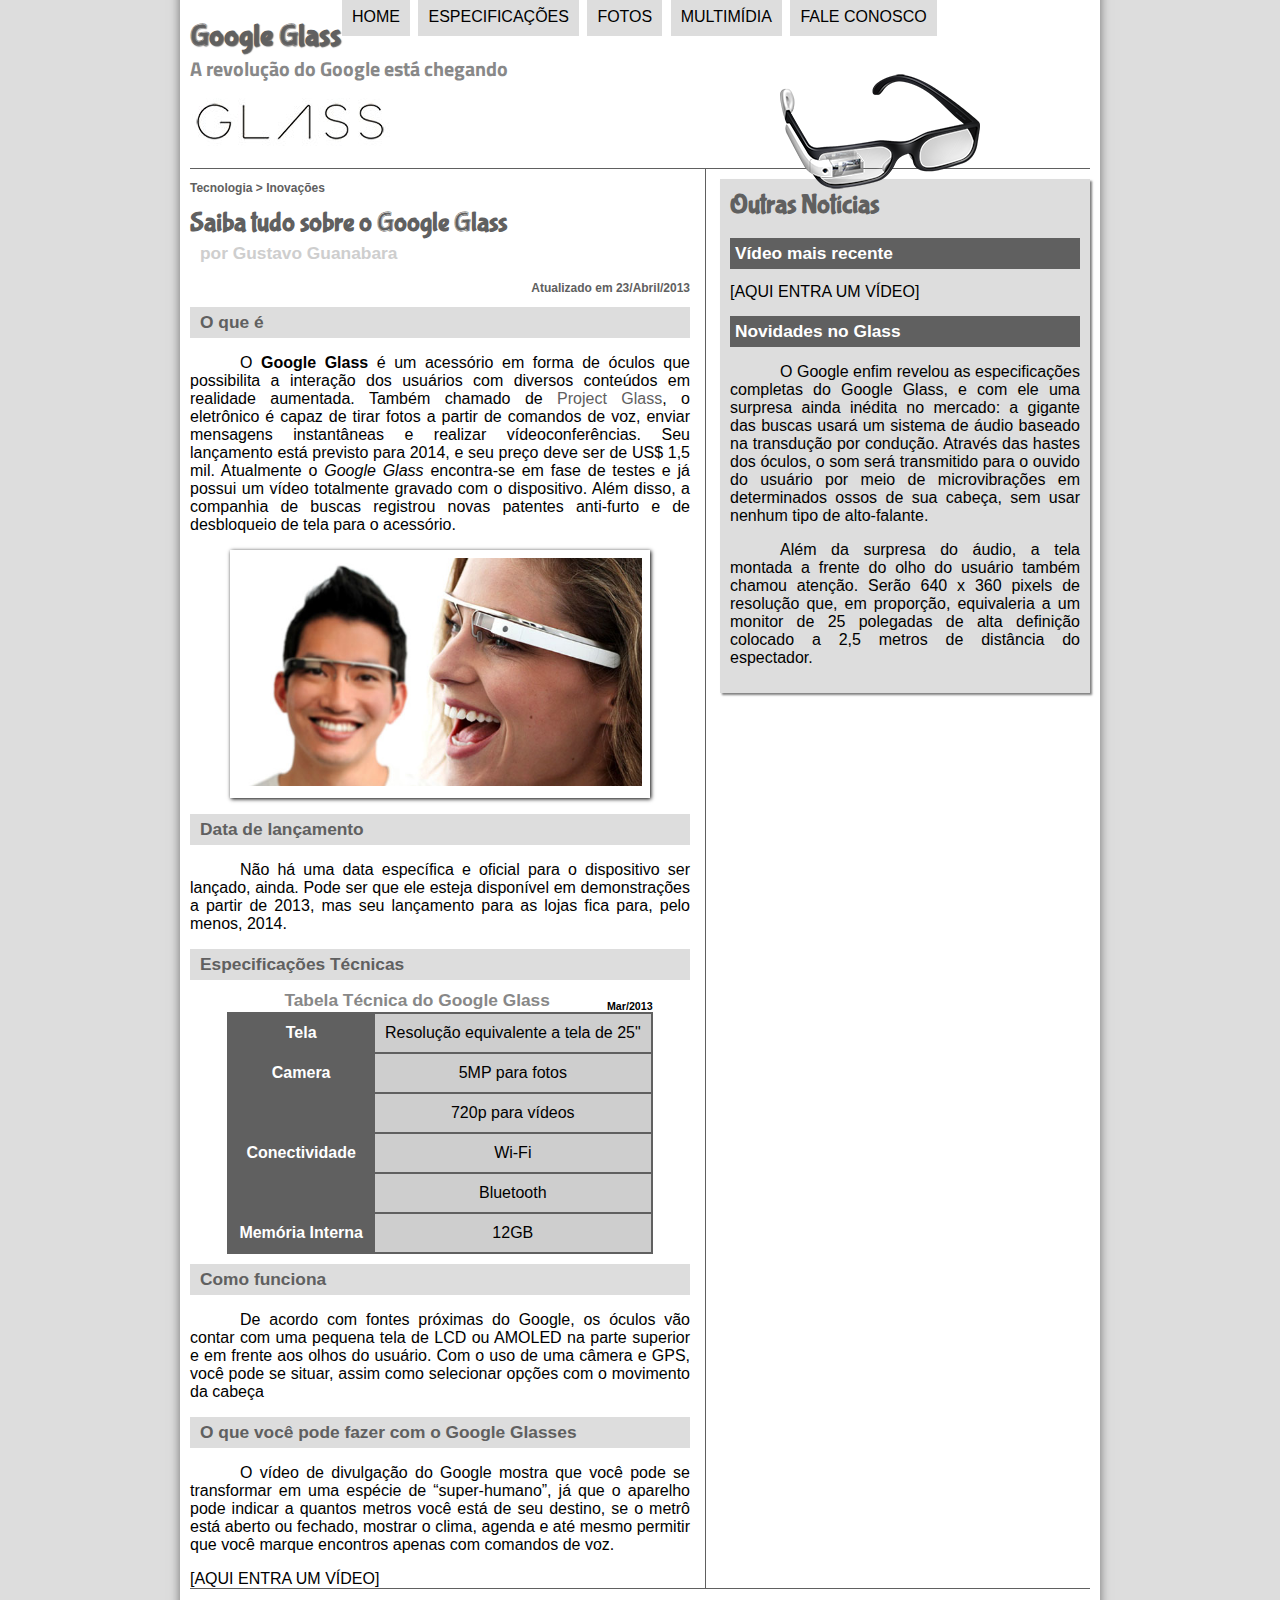
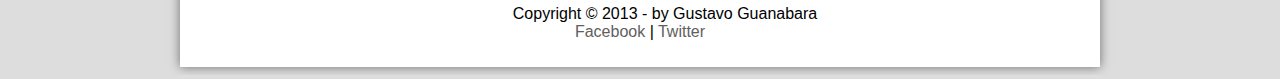
==== commit e9938dd0: "AULA-25" ====
--- a/Projeto/projeto-glass-html5/index.html
+++ b/Projeto/projeto-glass-html5/index.html
@@ -6,6 +6,7 @@
         <title>Tudo sobre Google Glass</title>
         <link rel="stylesheet" href="_css/estilo.css"/>
     </head>
+    <script src="_javascript/funcoes.js"></script>
     <body>
         <div id="interface">
 
@@ -20,11 +21,21 @@
            <nav id="menu">
                <h1>Menu Principal</h1>
                <ul>
-                   <li><a href="index.html">Home</a></li>
-                   <li><a href="specs.html">Especificações</a></li>
-                   <li><a href="fotos.html">Fotos</a></li>
-                   <li><a href="multimidia.html">Multimídia</a></li>
-                   <li><a href="fale-conosco.html">Fale conosco</a></li>
+                   <li onmouseover="mudaFoto('_imagens/home.png')"
+                       onmouseout="mudaFoto('_imagens/glass-oculos-preto-peq.png')">
+                       <a href="index.html">Home</a></li>
+                   <li onmouseover="mudaFoto('_imagens/especificacoes.png')"
+                       onmouseout="mudaFoto('_imagens/glass-oculos-preto-peq.png')">
+                       <a href="specs.html">Especificações</a></li>
+                   <li onmouseover="mudaFoto('_imagens/fotos.png')"
+                       onmouseout="mudaFoto('_imagens/glass-oculos-preto-peq.png')">
+                       <a href="fotos.html">Fotos</a></li>
+                   <li onmouseover="mudaFoto('_imagens/multimidia.png')"
+                       onmouseout="mudaFoto('_imagens/glass-oculos-preto-peq.png')">
+                       <a href="multimidia.html">Multimídia</a></li>
+                   <li onmouseover="mudaFoto('_imagens/contato.png')"
+                       onmouseout="mudaFoto('_imagens/glass-oculos-preto-peq.png')">
+                       <a href="fale-conosco.html">Fale conosco</a></li>
                </ul>
            </nav>
 
--- a/Projeto/projeto-glass-html5/_css/estilo.css
+++ b/Projeto/projeto-glass-html5/_css/estilo.css
@@ -14,8 +14,8 @@
 div#interface {
     width: 900px;
     background-color: #ffffff;
-    margin: -20px auto 0px auto;
-    box-shadow: 0px 0px 10px rgba(0,0,0,.5);
+    margin: -20px auto 0 auto;
+    box-shadow: 0 0 10px rgba(0,0,0,.5);
     padding: 10px;
 }
 
@@ -34,15 +34,15 @@
 }
 
 header#cabecalho img#icone {
-    position: relative;
-    left: 735px;
-    top: -25px;
+    position: absolute;
+    left: 780px;
+    top: 70px;
 }
 
 header#cabecalho {
     border-bottom: 1px #606060 solid;
     height: 150px;
-    background: url("../_imagens/glass-logo-peq.jpg") no-repeat 0px 80px;
+    background: url("../_imagens/glass-logo-peq.jpg") no-repeat 0 80px;
 }
 
 header#cabecalho h1 {
@@ -50,16 +50,16 @@
     font-size: 30px;
     color: #606060;
     text-shadow: 1px 1px 1px rgba(0,0,0,.6);
-    padding: 0px;
-    margin-bottom: 0px;
+    padding: 0;
+    margin-bottom: 0;
 }
 
 header#cabecalho h2 {
     font-family: 'Titillium Web', sans-serif;
     color: #888888;
     font-size: 15pt;
-    padding: 0px;
-    margin-top: 0px;
+    padding: 0;
+    margin-top: 0;
 }
 
 /* Formatação de imagens com legendas */
@@ -78,7 +78,7 @@
 figure.foto-legenda figcaption {
     opacity: 0;
     position: absolute;
-    top: 0px;
+    top: 0;
     background-color: rgba(0,0,0,0.4);
     color: white;
     width: 100%;
@@ -100,9 +100,9 @@
 nav#menu ul {
     list-style: none;
     text-transform: uppercase;
-    position: relative;
-    top: -246px;
-    left: 270px;
+    position: absolute;
+    top: -20px;
+    left: 300px;
 }
 
 nav#menu li:hover {
@@ -143,16 +143,16 @@
     font-size: 13pt;
     color: #606060;
     background-color: #dddddd;
-    padding: 5px 0px 5px 10px;
-    margin: 10px 0px 10px 0px;
+    padding: 5px 0 5px 10px;
+    margin: 10px 0 10px 0;
 }
 
 header#cabecalho-artigo h1{
     font-family: FonteLogo, sans-serif;
     font-size: 20pt;
     color: #606060;
-    margin-bottom: 0px;
-    margin-top: 0px;
+    margin-bottom: 0;
+    margin-top: 0;
 }
 
 .direita {
@@ -163,7 +163,7 @@
     font-size: 13pt;
     color: #cecece;
     background-color: #ffffff;
-    margin: 0px;
+    margin: 0;
 }
 
 header#cabecalho-artigo h3{
@@ -173,7 +173,7 @@
 
 table#tabelaspec {
     border: 1px solid #606060;
-    border-spacing: 0px;
+    border-spacing: 0;
     margin-left: auto;
     margin-right: auto;
 }
@@ -224,7 +224,7 @@
     font-family: FonteLogo, sans-serif;
     font-size: 20pt;
     color: #606060;
-    margin-top: 0px;
+    margin-top: 0;
 }
 
 aside#lateral h2 {
